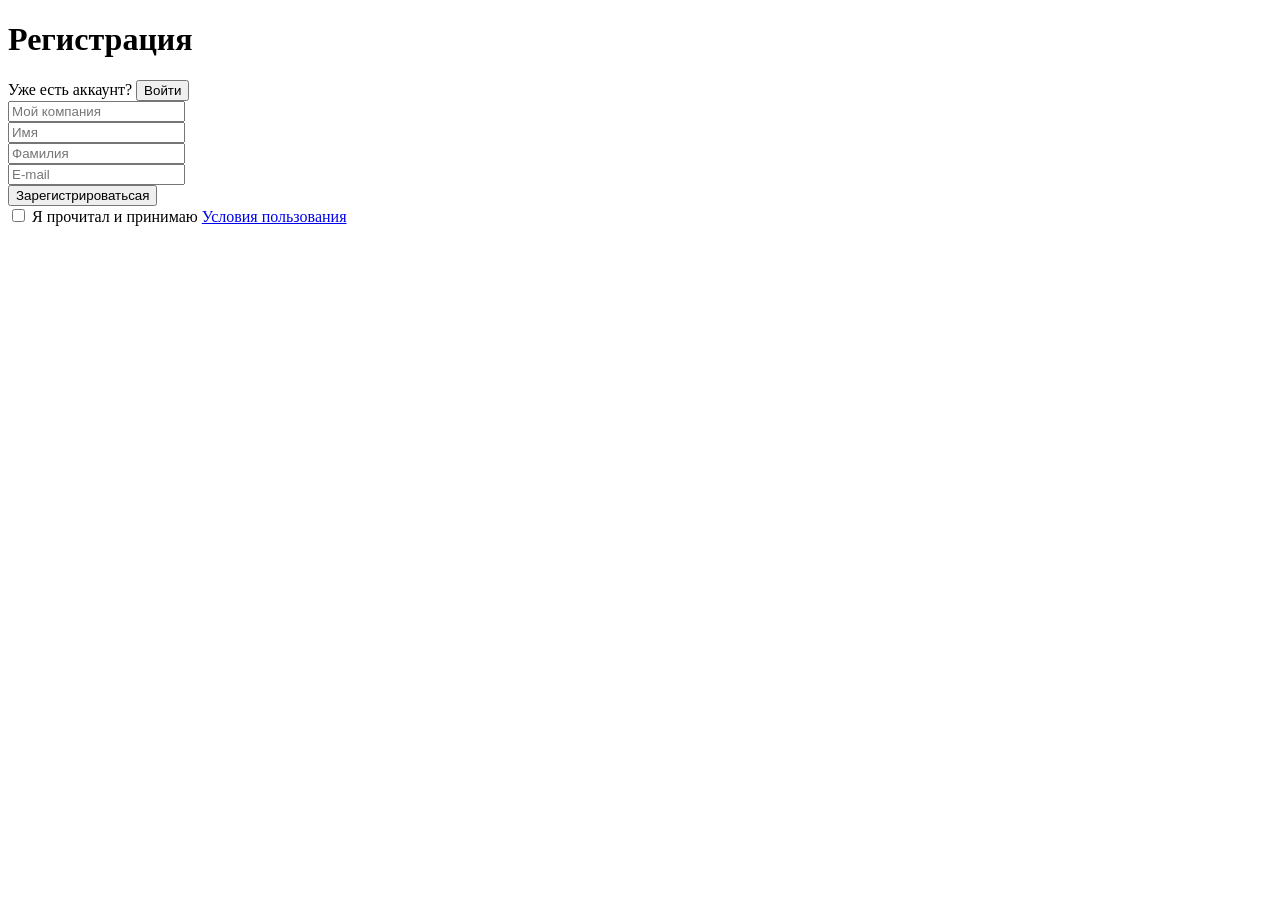
==== 2-form/index.html @ a72c0181 "Выполнил задание Формы" ====
<!DOCTYPE html>
<html lang="en">
  <head>
    <meta charset="UTF-8" />
    <meta name="viewport" content="width=device-width, initial-scale=1.0" />
    <title>2-form</title>
  </head>
  <body>
    <main>
      <h1>Регистрация</h1>
      <form action="#">
        <div>
          <label for="button">Уже есть аккаунт?</label>
          <button>Войти</button>
        </div>
      </form>
      <form action="#">
        <div>
          <label for="username"></label>
          <input
            type="text"
            id="username"
            name="username"
            placeholder="Мой компания"
          />
        </div>
        <div>
          <label for="name"></label>
          <input type="text" id="name" name="name" placeholder="Имя" />
        </div>
        <div>
          <label for="surname"></label>
          <input
            type="text"
            id="surname"
            name="surname"
            placeholder="Фамилия"
          />
        </div>
        <div>
          <label for="email"></label>
          <input type="email" id="email" name="email" placeholder="E-mail" />
        </div>
        <button>Зарегистрироватьсая</button>
      </form>
      <div>
        <input type="checkbox" id="agree" name="agree" />
        <label for="agree"
          >Я прочитал и принимаю
          <a href="#" target="_blank">Условия пользования</a></label
        >
      </div>
    </main>
  </body>
</html>
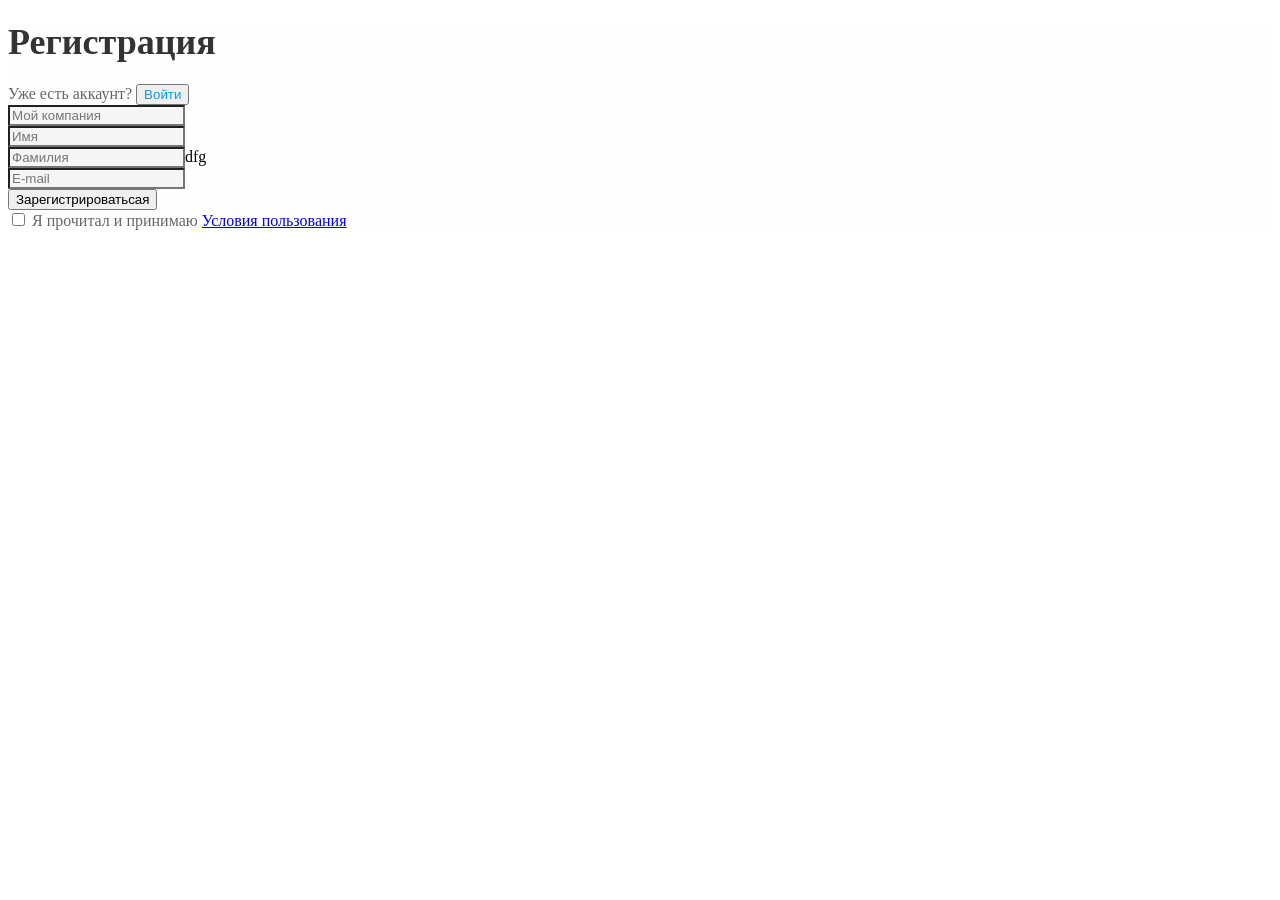
==== commit 5a1e315d: "основы css - выполнил" ====
--- a/2-form/index.html
+++ b/2-form/index.html
@@ -4,18 +4,19 @@
     <meta charset="UTF-8" />
     <meta name="viewport" content="width=device-width, initial-scale=1.0" />
     <title>2-form</title>
+    <link rel="stylesheet" href="style2.css" />
   </head>
   <body>
     <main>
       <h1>Регистрация</h1>
       <form action="#">
-        <div>
+        <div class="enter">
           <label for="button">Уже есть аккаунт?</label>
           <button>Войти</button>
         </div>
       </form>
       <form action="#">
-        <div>
+        <div class="username">
           <label for="username"></label>
           <input
             type="text"
@@ -24,26 +25,29 @@
             placeholder="Мой компания"
           />
         </div>
-        <div>
+        <div class="input-group">
           <label for="name"></label>
           <input type="text" id="name" name="name" placeholder="Имя" />
         </div>
-        <div>
+        <div class="input-group">
           <label for="surname"></label>
           <input
             type="text"
             id="surname"
             name="surname"
             placeholder="Фамилия"
-          />
+          />dfg
         </div>
-        <div>
+        <div class="input-group">
           <label for="email"></label>
           <input type="email" id="email" name="email" placeholder="E-mail" />
         </div>
-        <button>Зарегистрироватьсая</button>
+        <div class="button-type">
+          <label for=""></label>
+          <button>Зарегистрироватьсая</button>
+        </div>
       </form>
-      <div>
+      <div class="checkbox">
         <input type="checkbox" id="agree" name="agree" />
         <label for="agree"
           >Я прочитал и принимаю
--- a/2-form/style2.css
+++ b/2-form/style2.css
@@ -0,0 +1,35 @@
+main {
+	background-color: #FFFEFE;
+}
+h1 {
+	color: #333333;
+	font-family: Open Sans, Seattle Sans;
+	font-size: 36px;
+	font-weight: 700;
+	line-height: 100%;
+}
+.enter {
+	color: #666666;
+		
+}
+.enter button {
+	color: #089FE0;
+}
+.username input {
+	color: #333333;
+	background: #F5F5F5;
+}
+.input-group input {
+    color: #999999;
+	background: #F5F5F5;
+}
+.button-type {
+	color: #FFFFFF;
+}
+.button-type input {
+	background: #089FE0;
+}
+.checkbox {
+	color: #666666;
+	background: #FFFEFE;
+}
